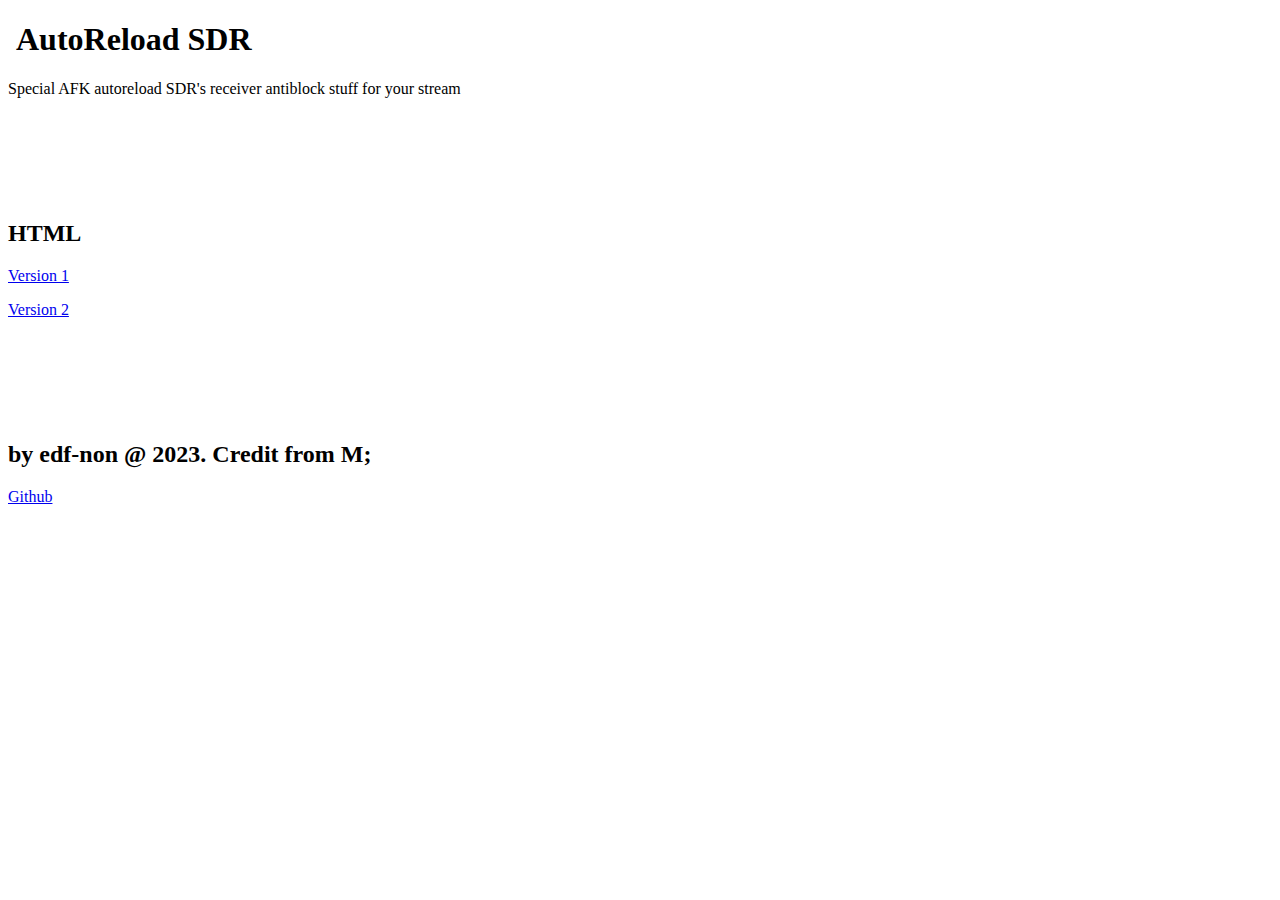
==== index.html @ 70f104fb "Update index.html" ====
<!DOCTYPE html>
<html>
<head>
<title>AutoReload</title>
</head>
<body>
<h1 id="welcome">&nbsp;AutoReload SDR</h1>
<p>Special AFK autoreload SDR's receiver antiblock stuff for your stream</p>
<p>&nbsp;</p>
<p>&nbsp;</p>
<p>&nbsp;</p>
<h2>HTML</h2>
<p><a href="/html/v1.html" target="_blank">Version 1</a><br></p>
<p><a href="/html/v2.html" target="_blank">Version 2</a><br></p>
<p>&nbsp;</p>
<p>&nbsp;</p>
<p>&nbsp;</p>
<h2>by edf-non @ 2023. Credit from M;<br></h2>
<p><a href="https://github.com/theverygaming/autoreload" target="_blank">Github</a><br></p>
</body>
</html>
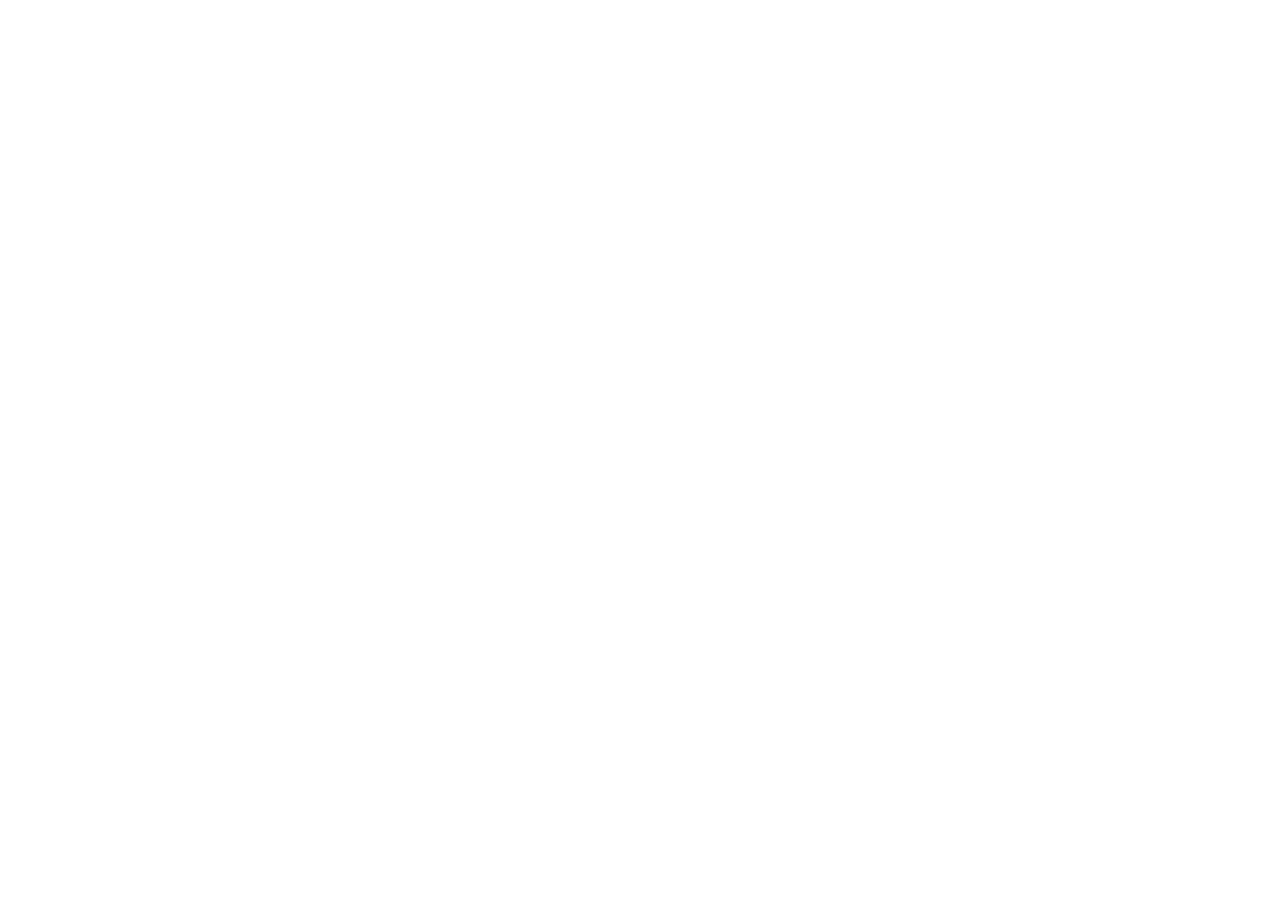
==== commit cef77c26: "Create index.html" ====
--- a/index.html
+++ b/index.html
@@ -1,21 +1,46 @@
-<!DOCTYPE html>
+<!DOCTYPE HTML>
 <html>
+
 <head>
-<title>AutoReload</title>
+    <title>Autoreload</title>
+    <meta http-equiv="refresh" content="9800">
 </head>
+
 <body>
-<h1 id="welcome">&nbsp;AutoReload SDR</h1>
-<p>Special AFK autoreload SDR's receiver antiblock stuff for your stream</p>
-<p>&nbsp;</p>
-<p>&nbsp;</p>
-<p>&nbsp;</p>
-<h2>HTML</h2>
-<p><a href="/html/v1.html" target="_blank">Version 1</a><br></p>
-<p><a href="/html/v2.html" target="_blank">Version 2</a><br></p>
-<p>&nbsp;</p>
-<p>&nbsp;</p>
-<p>&nbsp;</p>
-<h2>by edf-non @ 2023. Credit from M;<br></h2>
-<p><a href="https://github.com/theverygaming/autoreload" target="_blank">Github</a><br></p>
+    <script>
+        function Sleep(milliseconds) {
+            return new Promise(resolve => setTimeout(resolve, milliseconds));
+        }
+        var night = false;
+        var day = false;
+        async function ChangeFreq() {
+            var hour = new Date().getHours();
+            if (hour >= 19 || hour <= 7) {
+                if (night == false) {
+                    document.getElementById('MainFrame').src = "http://flydog.psokiwi.net:8075/?f=4625usbz11&pb=0,3430";
+                    night = true;
+                    day = false;
+                }
+            } else {
+                if (day == false) {
+                    document.getElementById('MainFrame').src = "http://rha2sdr.ddns.net:8074/?f=4625usbz11&pb=0,3430";
+                    day = true;
+                    night = false;
+                }
+            }
+        }
+        async function MainFunc() {
+            while (true) {
+                await Sleep(10000);
+                ChangeFreq();
+            }
+        }
+        MainFunc();
+    </script>
+    <iframe src="http://rha2sdr.ddns.net:8074/?f=4625usbz11&pb=0,3430" id="MainFrame"
+        style="position:fixed; top:0; left:0; bottom:0; right:0; width:100%; height:100%; border:none; margin:0; padding:0; overflow:hidden; z-index:999999;">
+        Your browser doesn't support iframes
+    </iframe>
 </body>
+
 </html>
